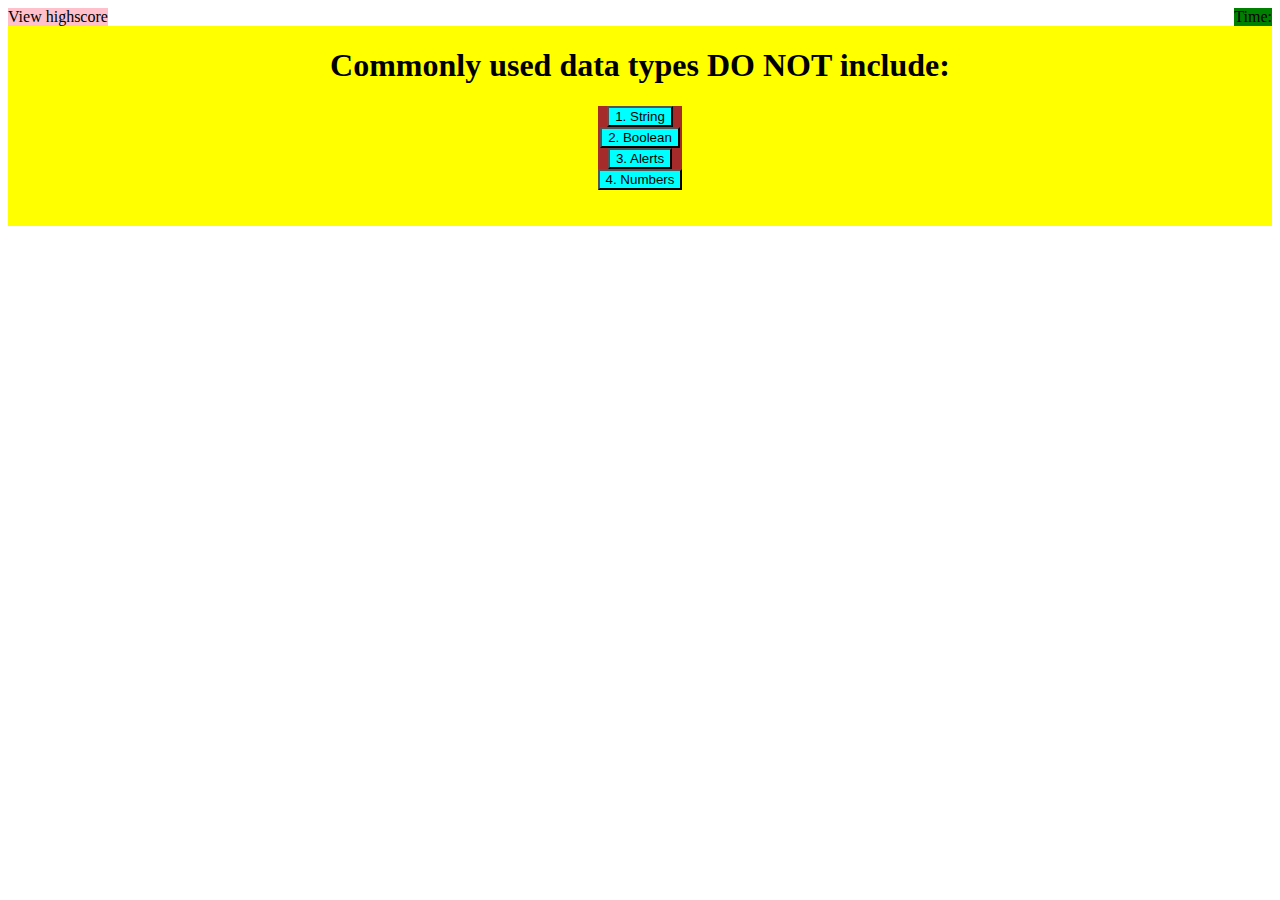
==== page1.html @ ccee6886 "I addded a new page and named page1.html. I added the same heading like in the index html, then i ad" ====
<!DOCTYPE html>
<html lang="en">
<head>
    <meta charset="UTF-8">
    <meta http-equiv="X-UA-Compatible" content="IE=edge">
    <meta name="viewport" content="width=device-width, initial-scale=1.0">
    <title>Page1</title>
    <link rel="stylesheet" href="./style.css">
</head>
<body>
    <div class = "header1">
        <div class="scores">View highscore</div>
        <div class="time">Time:</div>
     </div>
     <div class="description1">
        <h1 class="description1-h1">Commonly used data types DO NOT include:</h1>
     <div class="around-button2">
        <button class="started2">1. String</button>
        <button class="started2">2. Boolean</button>
        <button class="started2">3. Alerts</button>
        <button class="started2">4. Numbers</button>
        </div>
</body>
</html>
---- style.css ----
.header1{
    display: flex;
    justify-content: space-between;
}
.scores{
background-color: pink;
display: flex;
}
.time{
    background-color: green;
    display: flex;
}
.description1{
    display: flex;
    flex-direction: column;
    align-items: center;
    height:200px;
    background-color: yellow;

}
.description1-h1{
    display: flex;
    align-items: center;
}
.description1-p{
    display: flex;
    align-items: center;
}
.around-button{
background-color: brown;
display: flex;
justify-content: center;
}

.started1{
    background-color: blue;
  display: flex;
    background-color: aqua;
}


.around-button2{
    background-color: brown;
    display: flex;
    flex-direction: column;
    align-items: center;
    }
    .started2{
        background-color: blue;
        display: flex;
          background-color: aqua;
        }
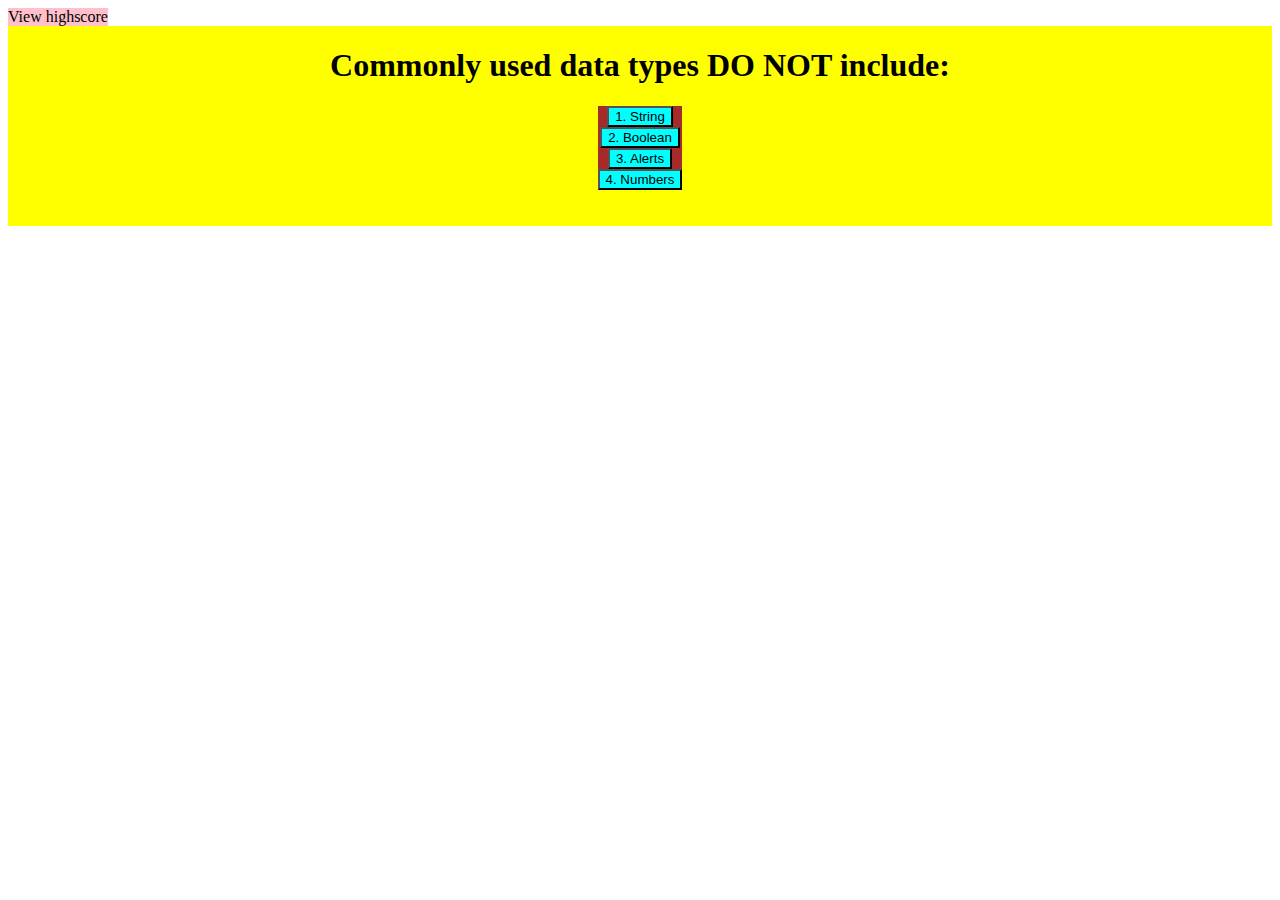
==== commit 47288c79: "I linked all pages to the script and also used stackoverflow to help me out with the code in javascr" ====
--- a/page1.html
+++ b/page1.html
@@ -10,15 +10,16 @@
 <body>
     <div class = "header1">
         <div class="scores">View highscore</div>
-        <div class="time">Time:</div>
+        <div id= "countdown"></div>
      </div>
      <div class="description1">
         <h1 class="description1-h1">Commonly used data types DO NOT include:</h1>
      <div class="around-button2">
         <button class="started2">1. String</button>
         <button class="started2">2. Boolean</button>
-        <button class="started2">3. Alerts</button>
+        <button class="started2" class="correct1">3. Alerts</button>
         <button class="started2">4. Numbers</button>
         </div>
+        <script src="./script.js"></script> 
 </body>
 </html>--- a/style.css
+++ b/style.css
@@ -49,4 +49,19 @@
         background-color: blue;
         display: flex;
           background-color: aqua;
-        }+        }
+        .around-button3{
+            background-color: brown;
+            display: flex;
+            flex-direction: row;
+            justify-content: center;
+
+            }
+            .started3{
+                background-color: blue;
+                display: flex;
+                background-color: aqua;
+                }
+                .correct1{
+                    
+                }